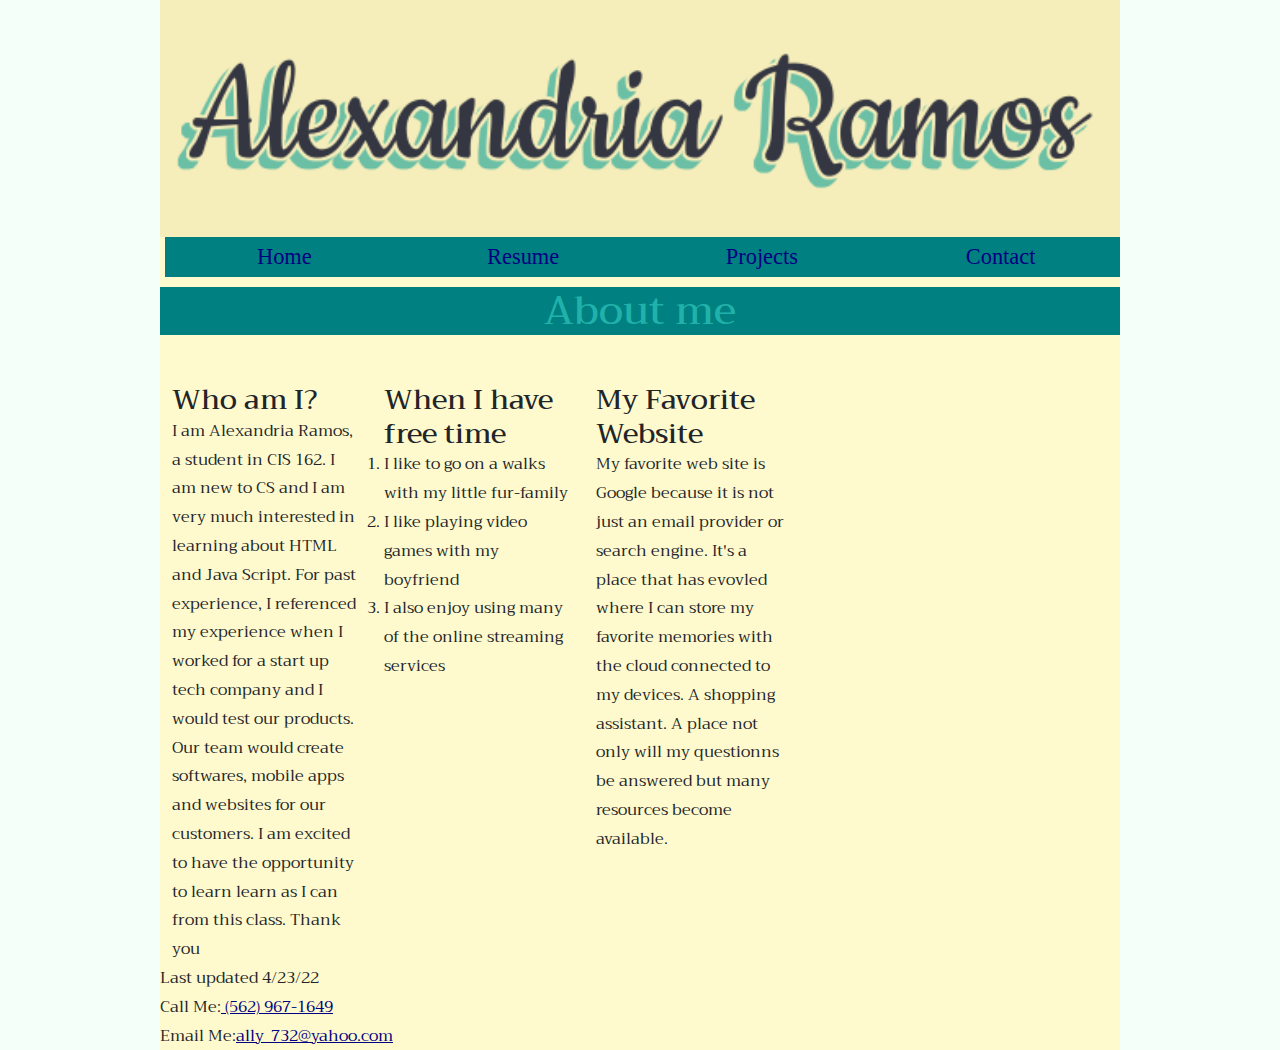
==== index.html @ 9563bf48 "Add files via upload" ====
<!DOCTYPE html>
<html lang="en">
<head>
    <!--
        CIS 162
        Project 3-1
                
        Homepage to Resume/Portfolio aka Index
        Author: Alexandria Ramos
        Date:   4/23/22
    
        Filename: index.html
     -->
    <meta charset="utf-8" />
    <title>To befriend Summer and Benny</title>
        
    <meta name= "viewport" content="width=device-width, initial-scale=1">
    <link href="https://cdn.jsdelivr.net/npm/bootstrap@5.1.3/dist/css/bootstrap.min.css" rel="stylesheet">
    <script src="https://cdn.jsdelivr.net/npm/bootstrap@5.1.3/dist/js/bootstrap.bundle.min.js"></script>
    <link href="rp_stylesheet.css" rel="stylesheet" />
    <link rel="stylesheet" href="https://fonts.googleapis.com/css?family=Trirong">
  
</head>
<body>
   <header>
       <img src="Lx_name1.png" alt="Banner for Alexandria's webpage" />
       <nav class="horizontalNavigation">
          <ul>
             <li><a href="index.html">Home</a></li>
             <li><a href="rp_resume.html">Resume</a></li>
             <li><a href="rp_projects.html">Projects</a></li>
             <li><a href="rp_contact.html">Contact</a></li>
             
          </ul>
       </nav>
       <h1>About me</h1>        
    </header>

    <main>
        
<div class="container mt-5">
  <div class="row">
    <div class="col-sm-4">
      <h3>Who am I?</h3>
      <p>I am Alexandria Ramos, a student in CIS 162. I am new to CS and I am very much interested in learning about HTML and Java Script. For past experience, I referenced my experience when I worked for a start up tech company and I would test our products. Our team would create softwares, mobile apps and websites for our customers. I am excited to have the opportunity to learn learn as I can from this class. Thank you</p>
      
    </div>
    <div class="col-sm-4">
      <h3>When I have free time</h3>
      
        <ol>
            <li>I like to go on a walks with my little fur-family</li>
            <li>I like playing video games with my boyfriend</li>
            <li>I also enjoy using many of the online streaming services </li>
         </ol>
        
      </div>
    <div class="col-sm-4">
      <h3>My Favorite Website</h3>        
      <p> My favorite web site is Google because it is not just an email provider or search engine. It's a place that has evovled where I can store my favorite memories with the cloud connected to my devices. A shopping assistant. A place not only will my questionns be answered but many resources become available. </p>
      </div>
  </div>
</div>

      
    
</main>
        
      
   <footer>
    <p>Last updated 4/23/22</p>
    <p>Call Me:<a href="tel:+15629671649"> (562) 967-1649</a></p>
    <p>Email Me:<a href="mailto:ally_732@yahoo.com">ally_732@yahoo.com</a></p>
    </footer>
</body>
</html>
---- rp_stylesheet.css ----
@charset "utf-8";

/*
    CIS 162
    Project 2-4 Forms
   
   Style Sheet for Grids used in to  befriend Summer & Benny
   Author: Alexandria Ramos
   Date:   4/23/22
   
   Filename: rp_stylesheet.css

*/

/* Rest for Page Body*/
address, article, aside, blockquote, body, cite,
div, dl, dt, dd, em, figcaption, figure, footer,
h1, h2, h3, h4, h5, h6, header, html, img,
li, main, nav, ol, p, section, span, ul {
 background: transparent;
 margin: 0;
 padding: 0;
 vertical-align: baseline;
 box-sizing: border-box;
}

html {background-color:mintcream}
body{
    background-color: lemonchiffon;

    
  font-family: "Trirong", serif;

    
    line-height: 1.8em;
    margin-left: auto;
    margin-right: auto;
    width: 95%;
    max-width: 960px;
    min-width: 640px;
}





/* Grid Styles for Page Body */

body {
 display: grid;
 grid-template-columns: 2fr 1fr;
 grid-template-areas: "header header"
                      "intro faq"
                      "articles faq"
                      "footer footer";
 grid-column-gap: 5px;
}

body > header {
 grid-row: 1;
 grid-column: 1/-1;
}

body > article {grid-area: intro;}
body > aside {grid-area: faq;}
body > section {grid-area: articles;}
body > footer {grid-area: footer;}





/* Body Header Styles */




/* Page Header Styles */
body > header > img {
   display: block;
   width: 100%;
    
}

body > header > li{
    width: 20%
}

header h1 {margin-bottom:0;
text-align: center;
background-color: teal}

h1 {color:lightseagreen}


nav{
    display: inline-block;
    width: 100%;
    
    margin: 0 auto;
    
    text-align: center;
    
}

nav ul li {
    margin-left: auto;
    margin-right: auto
        
}

nav> ul {line-height: 2em;
list-style-type: none;
padding-left: 5px;
}
/*to fill the color in nav*/

nav li {
    display: block;
    float: left;
    
}

nav a {
 text-decoration: none;
    display: block;
    text-align: center;
    background-color: teal;
    font-size: 1.4em;
    line-height: 1.8em;
    text-align: center;
      
}

nav a:hover,
nav a:active{
    background-color: azure
}

/*Links*/

a:link,
a:visited{
    color: navy
}

/*To space out menu by 20 percent*/
body > header > nav.horizontalNavigation li {
   width: 25%;
}


/* Horizontal Navigation List Styles */

nav.horizontalNavigation > ul > li {
   display: block;
   float: left;
}

/*Displays link as box*/

nav.horizontalNavigation a {
   display: block;
   font-family: bold;
   font-size: 1.4em;
   line-height: 1.8em;
   text-align: center;
}  


/* Forms Layout Styles section */


form#survey {
 display: flex;
 flex-flow: row wrap;
}


form#survey > fieldset {
 background-color: tan;
 border-radius: 20px;
 flex: 1 1 300px;
 font-size: 0.85em;
 padding: 10px;
 margin: 10px;
}


div.formRow {
 display: flex;
 flex-flow: row wrap;
 margin: 7px 0px;
}

div.formRow > * {
 flex: 1 1 150px;
}






/* Legend Styles */


legend {
 background-color: teal;
 color: white;
 padding: 5px;
}





/* Text Area Styles */


textarea {
 margin-top: 10px;
 height: 100px;
 width: 95%;
}


.text-primary{
    
 color:teal
}


/* Form Button Styles */


div#buttons {
 text-align: center;
 width: 100%;
}


input[type='submit'], input[type='reset'] {
 font-size: 1.2em;
 padding: 5px;
 margin: 15px;
}





/* Validation Styles */


input:focus, select:focus, textarea:focus {
 background-color: azure;
}

/* display a light green background and a green
check mark image when valid data is entered in the custName, custZip,
custPhone, and custEmail fields:*/
input#name:focus:valid,
input#zip:focus:valid,
input#phone:focus:valid,
input#mail:focus:valid {
 background-color: lawngreen
}


/*o display a light red background and a red X
image when invalid data is entered in those same fields:
*/
input#name:focus:invalid,
input#zip:focus:invalid,
input#phone:focus:invalid,
input#mail:focus:invalid {
 background-color: lightcoral
}




/*Gallery Styles*/

        
  div.gallery {
  margin: 5px;
  border: 1px solid #ccc;
  float: left;
  width: 180px;
}

div.gallery:hover {
  border: 1px solid #777;
}

div.gallery img {
  width: 100%;
  height: auto;
}

div.desc {
  padding: 15px;
  text-align: center;
}
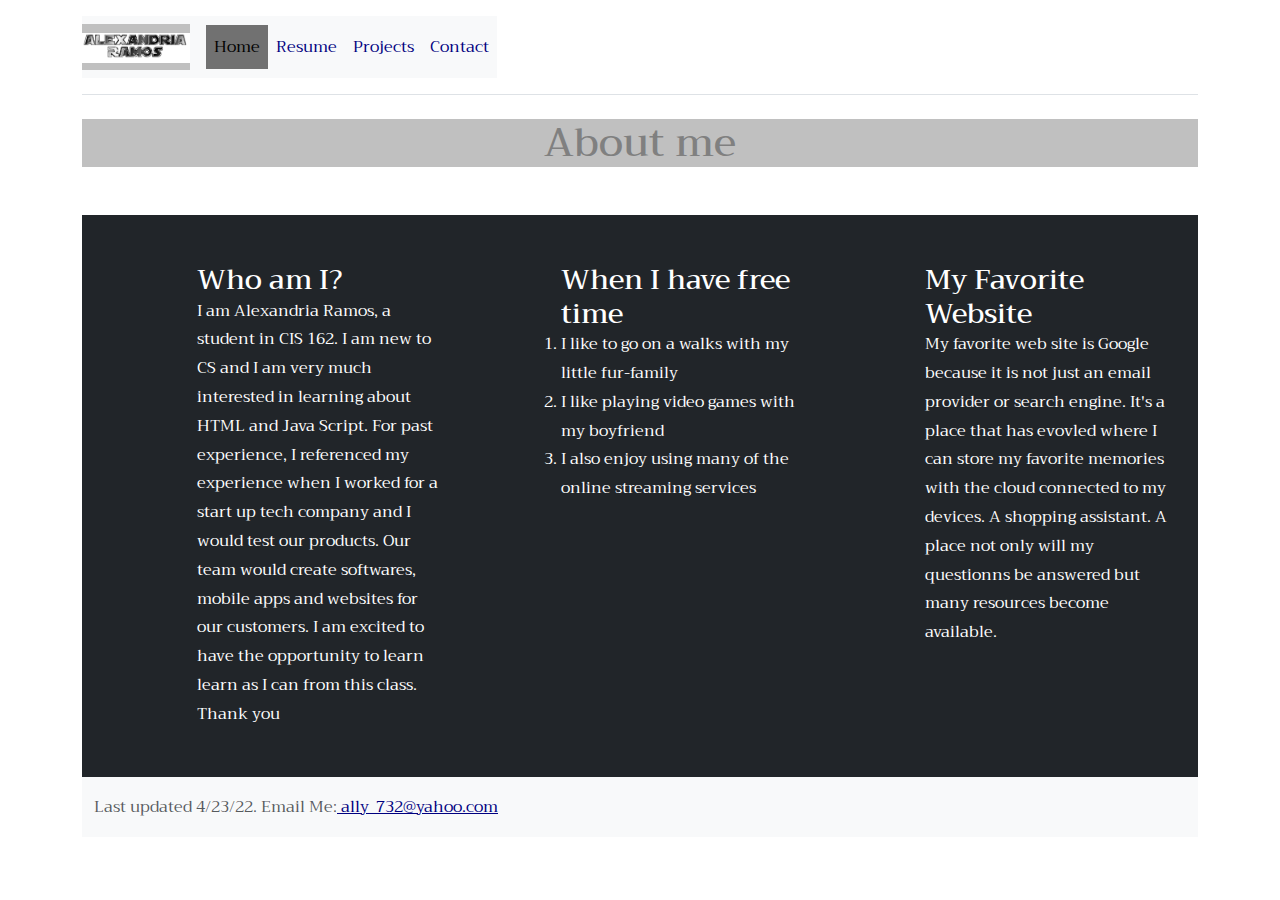
==== commit fe79bb17: "Add files via upload" ====
--- a/index.html
+++ b/index.html
@@ -12,40 +12,69 @@
         Filename: index.html
      -->
     <meta charset="utf-8" />
-    <title>To befriend Summer and Benny</title>
-        
-    <meta name= "viewport" content="width=device-width, initial-scale=1">
+    <meta name= "viewport" content="width=device-width, initial-scale=1.0">
+    <title>Alexandria Ramos</title>
+    
     <link href="https://cdn.jsdelivr.net/npm/bootstrap@5.1.3/dist/css/bootstrap.min.css" rel="stylesheet">
     <script src="https://cdn.jsdelivr.net/npm/bootstrap@5.1.3/dist/js/bootstrap.bundle.min.js"></script>
+    
     <link href="rp_stylesheet.css" rel="stylesheet" />
+    <!--Google font -->
     <link rel="stylesheet" href="https://fonts.googleapis.com/css?family=Trirong">
   
 </head>
 <body>
+    <!--Containers -Bootstrap -->
+    <div class="container py-3">
+        
    <header>
-       <img src="Lx_name1.png" alt="Banner for Alexandria's webpage" />
-       <nav class="horizontalNavigation">
-          <ul>
-             <li><a href="index.html">Home</a></li>
-             <li><a href="rp_resume.html">Resume</a></li>
-             <li><a href="rp_projects.html">Projects</a></li>
-             <li><a href="rp_contact.html">Contact</a></li>
-             
-          </ul>
-       </nav>
-       <h1>About me</h1>        
+      <div class="d-flex flex-column flex-md-row align-items-center pb-3 mb-4 border-bottom">
+
+  <!--Nav bar in Bootstrap -->    
+       <nav class="navbar navbar-expand-lg navbar-light bg-light">
+        <!--title/logo -->
+    <a class="navbar-brand" href="#"><img src="name_silver.png" alt="Banner for Alexandria's webpage" height="30" /></a>
+    <button class="navbar-toggler" type="button" data-bs-toggle="collapse" data-bs-target="#navbarNav" aria-controls="navbarNav" aria-expanded="false" aria-label="Toggle navigation">
+      <span class="navbar-toggler-icon"></span>
+    </button>
+    <div class="collapse navbar-collapse" id="navbarNav">
+      <ul class="navbar-nav">
+        <li class="nav-item">
+          <a class="nav-link active" aria-current="page" href="index.html">Home</a>
+        </li>
+        <li class="nav-item">
+          <a class="nav-link" href="rp_resume.html">Resume</a>
+        </li>
+        <li class="nav-item">
+          <a class="nav-link" href="rp_projects.html">Projects</a>
+        </li>
+        <li class="nav-item">
+          <a class="nav-link" href="rp_contact.html">Contact</a>
+        </li>
+      </ul>
+    </div>
+           
+          </nav>
+       </div>
+    
+       <h1>About me</h1> 
+            
     </header>
 
-    <main>
+<!--DARK MODE HERO- Bootstrap something new that interests me -->
         
-<div class="container mt-5">
-  <div class="row">
-    <div class="col-sm-4">
+<div class="bg-dark container mt-5 text-white px-4 py-5">
+    <div class="row">
+        
+
+    <div class="col-sm-3 offset-1">
       <h3>Who am I?</h3>
       <p>I am Alexandria Ramos, a student in CIS 162. I am new to CS and I am very much interested in learning about HTML and Java Script. For past experience, I referenced my experience when I worked for a start up tech company and I would test our products. Our team would create softwares, mobile apps and websites for our customers. I am excited to have the opportunity to learn learn as I can from this class. Thank you</p>
       
     </div>
-    <div class="col-sm-4">
+        
+        
+    <div class="col-sm-3 offset-1">
       <h3>When I have free time</h3>
       
         <ol>
@@ -55,22 +84,29 @@
          </ol>
         
       </div>
-    <div class="col-sm-4">
+        
+        
+    <div class="col-sm-3 offset-1">
       <h3>My Favorite Website</h3>        
       <p> My favorite web site is Google because it is not just an email provider or search engine. It's a place that has evovled where I can store my favorite memories with the cloud connected to my devices. A shopping assistant. A place not only will my questionns be answered but many resources become available. </p>
       </div>
   </div>
 </div>
+    
+            
+      <!--Footer-Boostrap -->
+   <footer class="footer mt-auto py-3 bg-light">
+       <div class="container">
+           <span class="text-muted">Last updated 4/23/22. Email Me:<a href="mailto:ally_732@yahoo.com"> ally_732@yahoo.com</a></span>
+       
+           </div>
+    </footer>
+    
+    
+    
+        
+    </div>
 
-      
-    
-</main>
-        
-      
-   <footer>
-    <p>Last updated 4/23/22</p>
-    <p>Call Me:<a href="tel:+15629671649"> (562) 967-1649</a></p>
-    <p>Email Me:<a href="mailto:ally_732@yahoo.com">ally_732@yahoo.com</a></p>
-    </footer>
-</body>
+        </body>
 </html>
+
--- a/rp_stylesheet.css
+++ b/rp_stylesheet.css
@@ -2,9 +2,9 @@
 
 /*
     CIS 162
-    Project 2-4 Forms
+    Project 3-1 
    
-   Style Sheet for Grids used in to  befriend Summer & Benny
+   Style Sheet for Resume/Portfolio Proj 3
    Author: Alexandria Ramos
    Date:   4/23/22
    
@@ -12,7 +12,6 @@
 
 */
 
-/* Rest for Page Body*/
 address, article, aside, blockquote, body, cite,
 div, dl, dt, dd, em, figcaption, figure, footer,
 h1, h2, h3, h4, h5, h6, header, html, img,
@@ -24,95 +23,33 @@
  box-sizing: border-box;
 }
 
-html {background-color:mintcream}
 body{
-    background-color: lemonchiffon;
+    background-color: white;
 
     
   font-family: "Trirong", serif;
 
     
-    line-height: 1.8em;
-    margin-left: auto;
-    margin-right: auto;
-    width: 95%;
-    max-width: 960px;
-    min-width: 640px;
-}
-
-
-
-
-
-/* Grid Styles for Page Body */
-
-body {
- display: grid;
- grid-template-columns: 2fr 1fr;
- grid-template-areas: "header header"
-                      "intro faq"
-                      "articles faq"
-                      "footer footer";
- grid-column-gap: 5px;
-}
-
-body > header {
- grid-row: 1;
- grid-column: 1/-1;
-}
-
-body > article {grid-area: intro;}
-body > aside {grid-area: faq;}
-body > section {grid-area: articles;}
-body > footer {grid-area: footer;}
-
-
-
-
-
-/* Body Header Styles */
+  line-height: 1.8em;
+  display: flex;
+  flex-wrap: wrap;
+    
+}
 
 
 
 
 /* Page Header Styles */
-body > header > img {
-   display: block;
-   width: 100%;
-    
-}
-
-body > header > li{
-    width: 20%
-}
+
 
 header h1 {margin-bottom:0;
 text-align: center;
-background-color: teal}
-
-h1 {color:lightseagreen}
-
-
-nav{
-    display: inline-block;
-    width: 100%;
-    
-    margin: 0 auto;
-    
-    text-align: center;
-    
-}
-
-nav ul li {
-    margin-left: auto;
-    margin-right: auto
-        
-}
-
-nav> ul {line-height: 2em;
-list-style-type: none;
-padding-left: 5px;
-}
+background-color: silver}
+
+h1 {color:gray}
+
+
+
 /*to fill the color in nav*/
 
 nav li {
@@ -122,19 +59,15 @@
 }
 
 nav a {
- text-decoration: none;
-    display: block;
-    text-align: center;
-    background-color: teal;
+    background-color: silver;
     font-size: 1.4em;
     line-height: 1.8em;
-    text-align: center;
       
 }
 
 nav a:hover,
 nav a:active{
-    background-color: azure
+    background-color: gold
 }
 
 /*Links*/
@@ -144,18 +77,7 @@
     color: navy
 }
 
-/*To space out menu by 20 percent*/
-body > header > nav.horizontalNavigation li {
-   width: 25%;
-}
-
-
-/* Horizontal Navigation List Styles */
-
-nav.horizontalNavigation > ul > li {
-   display: block;
-   float: left;
-}
+
 
 /*Displays link as box*/
 
@@ -168,45 +90,12 @@
 }  
 
 
-/* Forms Layout Styles section */
-
-
-form#survey {
- display: flex;
- flex-flow: row wrap;
-}
-
-
-form#survey > fieldset {
- background-color: tan;
- border-radius: 20px;
- flex: 1 1 300px;
- font-size: 0.85em;
- padding: 10px;
- margin: 10px;
-}
-
-
-div.formRow {
- display: flex;
- flex-flow: row wrap;
- margin: 7px 0px;
-}
-
-div.formRow > * {
- flex: 1 1 150px;
-}
-
-
-
-
-
 
 /* Legend Styles */
 
 
 legend {
- background-color: teal;
+ background-color: gold;
  color: white;
  padding: 5px;
 }
@@ -218,66 +107,10 @@
 /* Text Area Styles */
 
 
-textarea {
- margin-top: 10px;
- height: 100px;
- width: 95%;
-}
-
-
 .text-primary{
     
- color:teal
-}
-
-
-/* Form Button Styles */
-
-
-div#buttons {
- text-align: center;
- width: 100%;
-}
-
-
-input[type='submit'], input[type='reset'] {
- font-size: 1.2em;
- padding: 5px;
- margin: 15px;
-}
-
-
-
-
-
-/* Validation Styles */
-
-
-input:focus, select:focus, textarea:focus {
- background-color: azure;
-}
-
-/* display a light green background and a green
-check mark image when valid data is entered in the custName, custZip,
-custPhone, and custEmail fields:*/
-input#name:focus:valid,
-input#zip:focus:valid,
-input#phone:focus:valid,
-input#mail:focus:valid {
- background-color: lawngreen
-}
-
-
-/*o display a light red background and a red X
-image when invalid data is entered in those same fields:
-*/
-input#name:focus:invalid,
-input#zip:focus:invalid,
-input#phone:focus:invalid,
-input#mail:focus:invalid {
- background-color: lightcoral
-}
-
+ color:black
+}
 
 
 
@@ -306,3 +139,113 @@
 }
 
 
+
+
+
+
+/*Sticky Footer*/
+
+
+
+
+
+
+
+
+
+
+
+
+
+
+
+
+img{
+    vertical-align: middle;
+}
+
+/* Slideshow container */
+.slideshow-container {
+  max-width: 1000px;
+  position: relative;
+  margin: auto;
+}
+
+/* Hide the images by default */
+.mySlides {
+  display: none;
+}
+
+/* Next & previous buttons */
+.prev, .next {
+  cursor: pointer;
+  position: absolute;
+  top: 50%;
+  width: auto;
+  margin-top: -22px;
+  padding: 16px;
+  color: white;
+  font-weight: bold;
+  font-size: 18px;
+  transition: 0.6s ease;
+  border-radius: 0 3px 3px 0;
+  user-select: none;
+}
+
+/* Position the "next button" to the right */
+.next {
+  right: 0;
+  border-radius: 3px 0 0 3px;
+}
+
+/* On hover, add a black background color with a little bit see-through */
+.prev:hover, .next:hover {
+  background-color: rgba(0,0,0,0.8);
+}
+
+/* Caption text */
+.text {
+  color: #f2f2f2;
+  font-size: 15px;
+  padding: 8px 12px;
+  position: absolute;
+  bottom: 8px;
+  width: 100%;
+  text-align: center;
+}
+
+/* Number text (1/3 etc) */
+.numbertext {
+  color: #f2f2f2;
+  font-size: 12px;
+  padding: 8px 12px;
+  position: absolute;
+  top: 0;
+}
+
+/* The dots/bullets/indicators */
+.dot {
+  cursor: pointer;
+  height: 15px;
+  width: 15px;
+  margin: 0 2px;
+  background-color: #bbb;
+  border-radius: 50%;
+  display: inline-block;
+  transition: background-color 0.6s ease;
+}
+
+.active, .dot:hover {
+  background-color: #717171;
+}
+
+/* Fading animation */
+.fade {
+  animation-name: fade;
+  animation-duration: 1.5s;
+}
+
+@keyframes fade {
+  from {opacity: .4}
+  to {opacity: 1}
+}